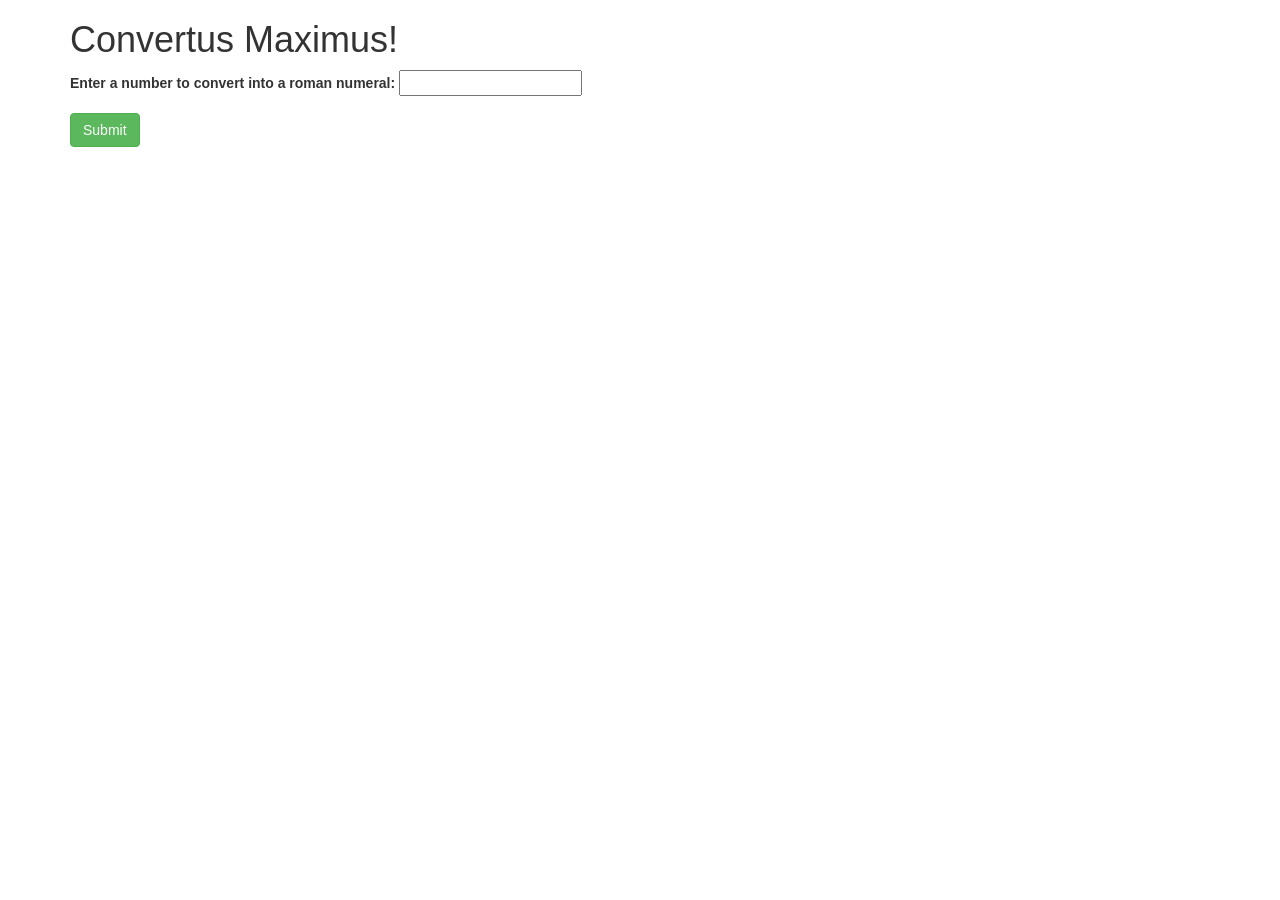
==== index.html @ 5a9e4968 "add form and most of backend logic and some of UI logic" ====
<!DOCTYPE html>
<html>
  <head>
    <link rel="stylesheet" href="https://maxcdn.bootstrapcdn.com/bootstrap/3.3.7/css/bootstrap.min.css"integrity="sha384-BVYiiSIFeK1dGmJRAkycuHAHRg32OmUcww7on3RYdg4Va+PmSTsz/K68vbdEjh4u" crossorigin="anonymous">
   <script src="https://code.jquery.com/jquery-3.3.1.js"
   integrity="sha256-2Kok7MbOyxpgUVvAk/HJ2jigOSYS2auK4Pfzbm7uH60="
   crossorigin="anonymous"></script>
   <link rel="stylesheet" href="css/styles.css" type="text/css">
   <script src="js/scripts.js"></script>
    <title>Roman Numerals</title>
  </head>
  <body>
    <div class="container">
      <h1>Convertus Maximus!</h1>
          <form id="formOne">
            <div class="form-group">
              <label for="number">Enter a number to convert into a roman numeral:</label>
              <input id="numberInput" type="text">
            </div>

            <button type="submit" class="btn btn-success">Submit</button>
          </form>
  </body>
</html>
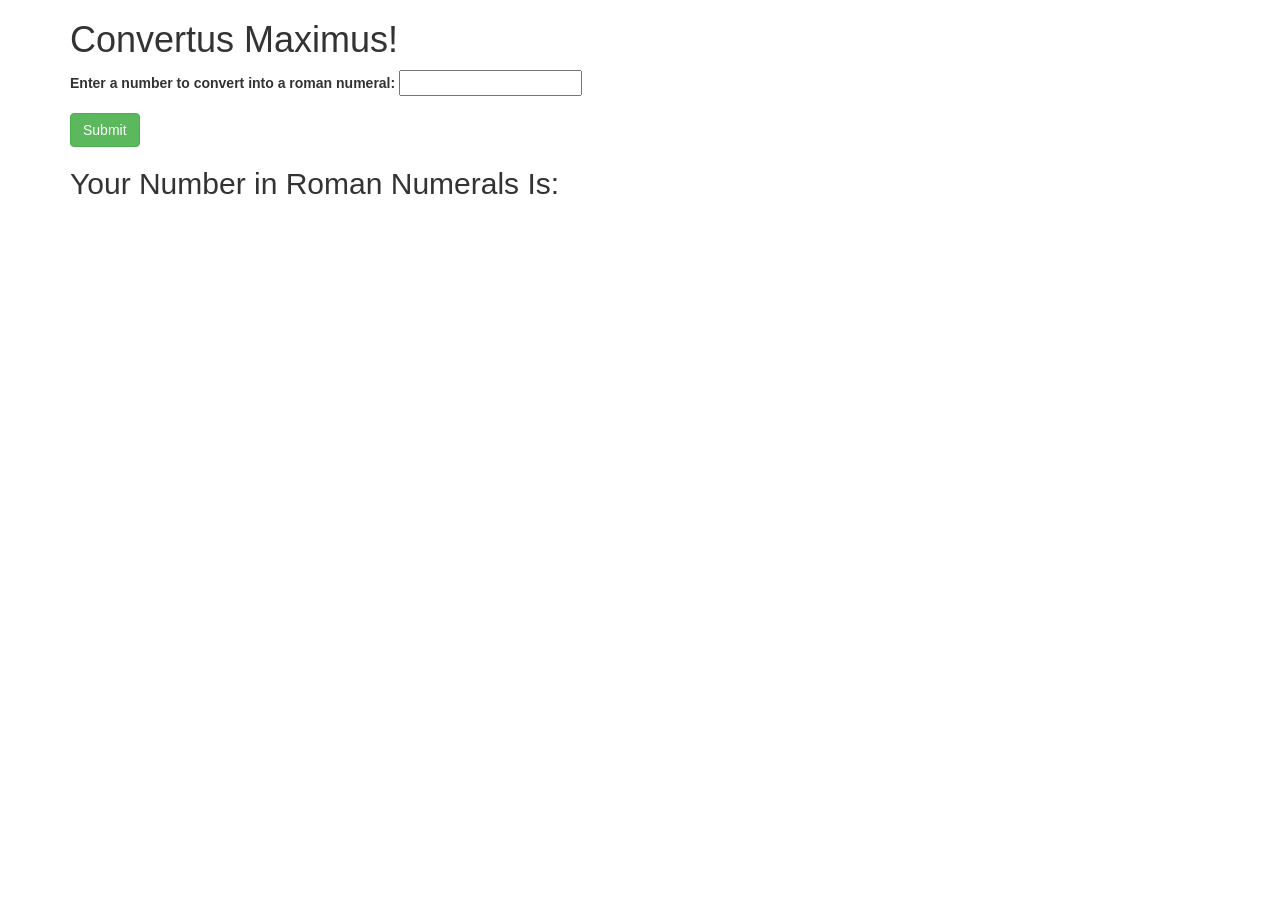
==== commit 14c07925: "link business logic and UI logic as well as add results section to webpage" ====
--- a/index.html
+++ b/index.html
@@ -12,13 +12,17 @@
   <body>
     <div class="container">
       <h1>Convertus Maximus!</h1>
-          <form id="formOne">
-            <div class="form-group">
-              <label for="number">Enter a number to convert into a roman numeral:</label>
-              <input id="numberInput" type="text">
-            </div>
+      <form id="formOne">
+        <div class="form-group">
+          <label for="number">Enter a number to convert into a roman numeral:</label>
+          <input id="numberInput" type="text">
+        </div>
 
-            <button type="submit" class="btn btn-success">Submit</button>
-          </form>
+        <button type="submit" class="btn btn-success">Submit</button>
+      </form>
+      <div class="results">
+        <h2>Your Number in Roman Numerals Is:</h2>
+
+      </div>
   </body>
 </html>
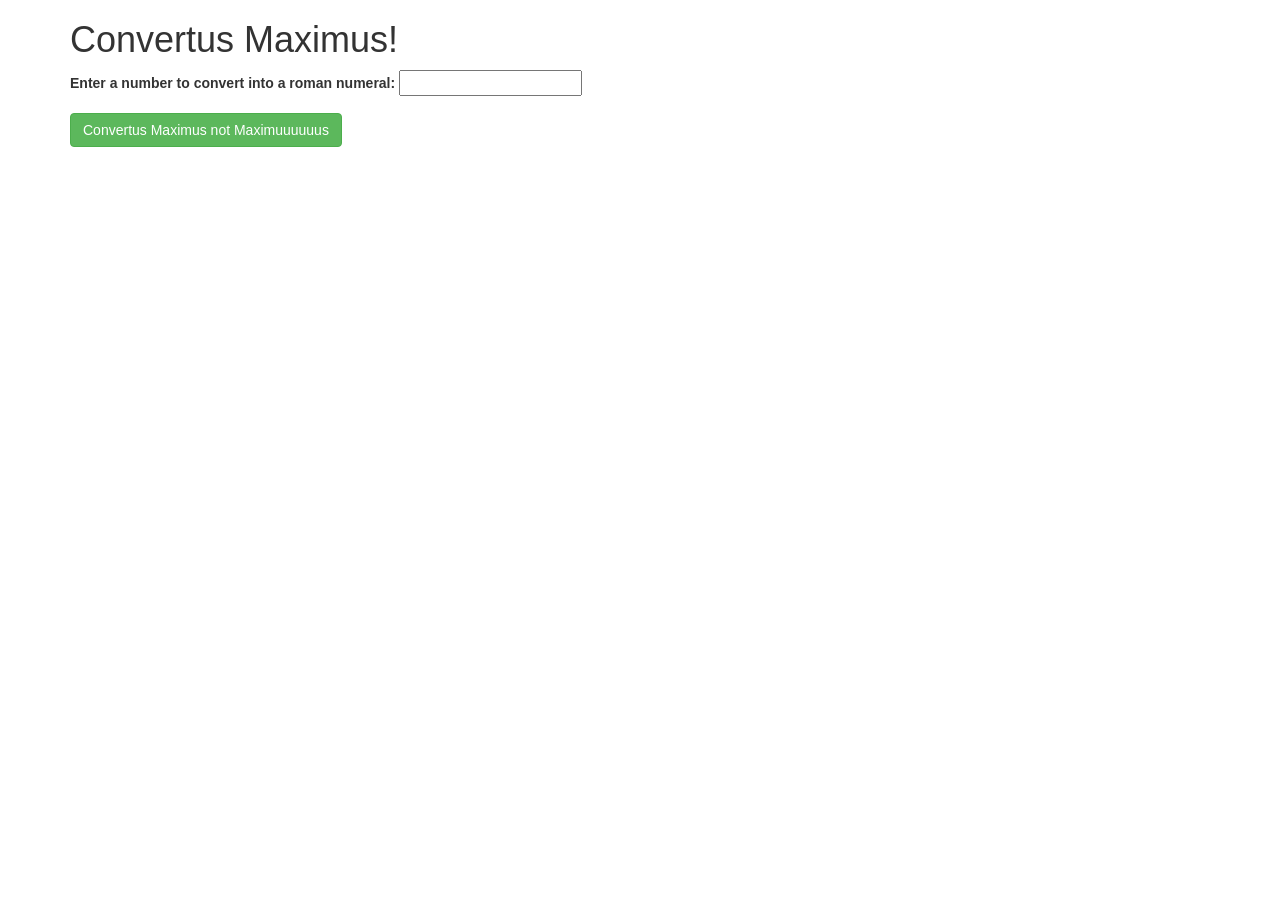
==== commit 611a7f61: "make the page fully functional before code dry up" ====
--- a/index.html
+++ b/index.html
@@ -18,10 +18,11 @@
           <input id="numberInput" type="text">
         </div>
 
-        <button type="submit" class="btn btn-success">Submit</button>
+        <button type="submit" class="btn btn-success">Convertus Maximus not Maximuuuuuus</button>
       </form>
-      <div class="results">
+      <div class="result">
         <h2>Your Number in Roman Numerals Is:</h2>
+        <h3></h3>
 
       </div>
   </body>
--- a/css/styles.css
+++ b/css/styles.css
@@ -0,0 +1,3 @@
+div.result {
+  display: none;
+}
